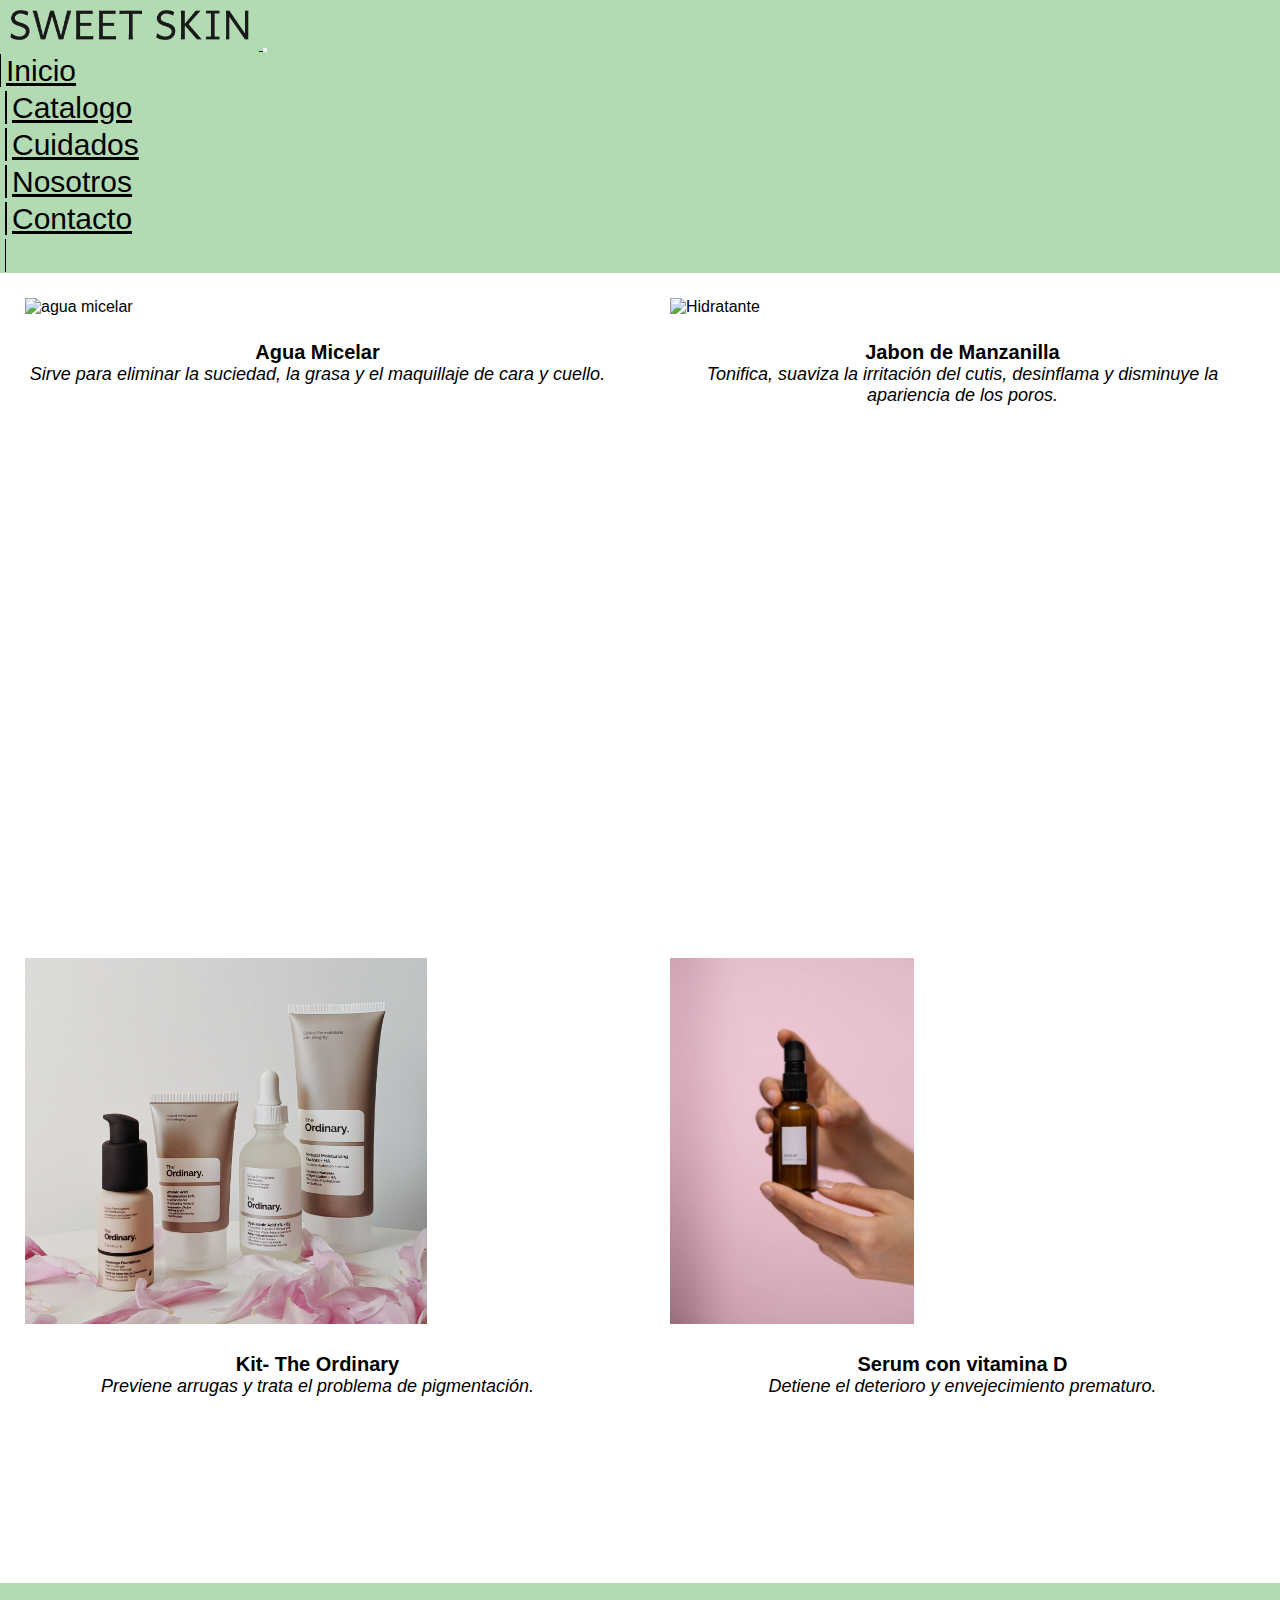
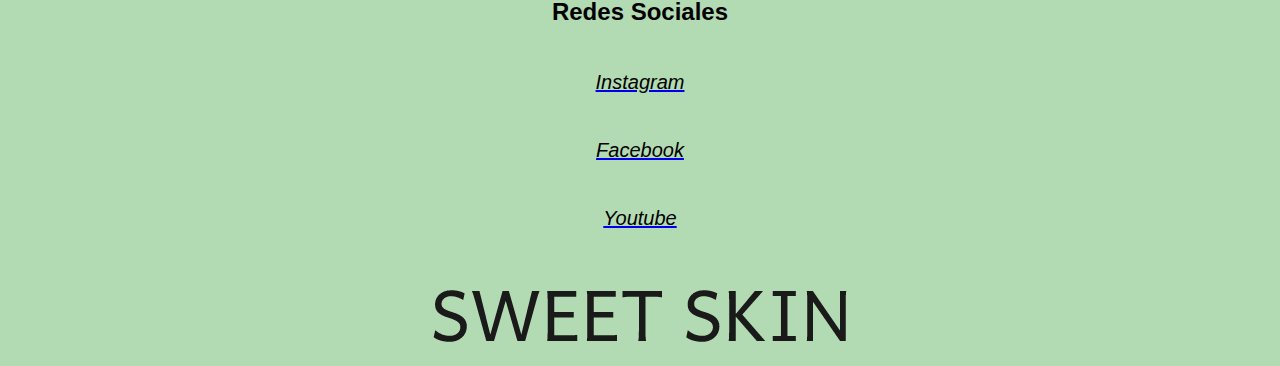
==== productos.html @ b247f7d4 "Add files via upload" ====
<!DOCTYPE html>
<html>

<head>
  <meta charset="utf-8">
  <meta name="viewport" content="width=device-width">
  <title>Sweet Skin</title>
  <link rel="icon" href="../imagenes/SS.png">
  
  <link rel="stylesheet" href="https://cdnjs.cloudflare.com/ajax/libs/font-awesome/6.1.1/css/all.min.css"
    integrity="sha512-KfkfwYDsLkIlwQp6LFnl8zNdLGxu9YAA1QvwINks4PhcElQSvqcyVLLD9aMhXd13uQjoXtEKNosOWaZqXgel0g=="
    crossorigin="anonymous" referrerpolicy="no-referrer" />

<!--Bootstrap-->
  <link href="https://cdn.jsdelivr.net/npm/bootstrap@5.1.3/dist/css/bootstrap.min.css" rel="stylesheet" integrity="sha384-1BmE4kWBq78iYhFldvKuhfTAU6auU8tT94WrHftjDbrCEXSU1oBoqyl2QvZ6jIW3" crossorigin="anonymous">
  <!--Aos-->
  <link href="https://unpkg.com/aos@2.3.1/dist/aos.css" rel="stylesheet">

  <link href="../Css/style.css" rel="stylesheet" type="text/css" />
  
</head>

<body>
  <header>
        

        <nav class="navbar navbar-expand-lg navbar-light menu">
          <div class="container-fluid">
            <a class="navbar-brand" href="#">
              <img src="../imagenes/logo.png" id="logo">
            </a>
            <button class="navbar-toggler responsive-bottom" type="button" data-bs-toggle="collapse" data-bs-target="#navbarNavAltMarkup" aria-controls="navbarNavAltMarkup" aria-expanded="false" aria-label="Toggle navigation">
              <span class="navbar-toggler-icon"></span>
            </button>
            <div class="collapse navbar-collapse reponsive.buttom" id="navbarNavAltMarkup">
              <div class="navbar-nav lista">
                <a class="nav-link item" aria-current="page" href="../index.html">Inicio</a>
                <a class="nav-link item" href="./productos.html">Catalogo</a>
                <a class="nav-link item" href="./cuidados.html">Cuidados</a>
                <a class="nav-link item" href="./Nosotros.html">Nosotros</a>
                <a class="nav-link item" href="./Contacto.html">Contacto</a>
              </div>
            </div>
          </div>
        </nav>
      </nav>

  </header>
  
  
  <main>
  <div class="content2">

    <!--Producto1-->
    <div class="card mb-3 producto">
      <img src="../imagenes/agua-micelar.jpg" class="card-img-top " alt="agua micelar">
      <div class="card-body name">
        
        <h1 class="card-title">Agua Micelar</h1>
        
        <p class="card-text">Sirve para eliminar la suciedad, la grasa y el maquillaje de cara y cuello.</p>
        
      </div>
    </div>

    <!--Producto2-->
    <div class="card mb-3 producto">
      <img src="../imagenes/jabon.jpg" class="card-img-top " alt="Hidratante">
      <div class="card-body name">
        <h1 class="card-title">Jabon de Manzanilla</h1>
    
        <p class="card-text">Tonifica, suaviza la irritación del cutis, desinflama y disminuye la apariencia de los poros.</p>
      </div>
    </div>

    <!--Producto 3-->
    <div class="card mb-3 producto">
      <img src="../imagenes/set-ordinary.jpg" class="card-img-top " alt="serum">
      <div class="card-body name">
        
        <h1 class="card-title">Kit- The Ordinary</h1>
    
        <p class="card-text">Previene arrugas y trata el problema de pigmentación.</p>
        
      </div>
    </div>
    
    <!--Producto 4-->
    <div class="card mb-3 producto">
      <img src="../imagenes/serum1.jpg" class="card-img-top " alt="Limpiador">
      <div class="card-body name">
        
        <h1 class="card-title">Serum con vitamina D</h1>

        <p class="card-text"> Detiene el deterioro y envejecimiento prematuro.</p>
        
      </div>
    </div>

  </div>
  

  </main>
   <footer>
    
    <div class="sitebelow" id="st1">
      <h2>Redes Sociales</h2>

      <div class="redes">
        <a href="https://www.instagram.com/accounts/login/?next=https%3A%2F%2Fwww.instagram.com%2F%3F__coig_login%3D1" target="blank">
          <i class="fa-brands fa-instagram"> 
            <p>
              Instagram
            </p>
          </i>
        </a>
        <a href="https://www.instagram.com/accounts/login/?next=https%3A%2F%2Fwww.instagram.com%2F%3F__coig_login%3D1" target="blank">
          <i class="fa-brands fa-facebook">
            <p>
              Facebook
            </p>
          </i>
        </a>
        
        <a href="https://www.instagram.com/accounts/login/?next=https%3A%2F%2Fwww.instagram.com%2F%3F__coig_login%3D1" target="_blank">
          <i class="fa-brands fa-youtube">
            <p>
              Youtube  
            </p>
          </i>         
        </a>
      </div>

    </div>
     
    <div class="logo1" id="l1">
        <img src="../imagenes/logo.png" id="logo1">
    </div>
  </footer>



  <script src="https://cdn.jsdelivr.net/npm/bootstrap@5.1.3/dist/js/bootstrap.bundle.min.js" integrity="sha384-ka7Sk0Gln4gmtz2MlQnikT1wXgYsOg+OMhuP+IlRH9sENBO0LRn5q+8nbTov4+1p" crossorigin="anonymous"></script>

  <!--Aos-->  
  <script src="https://unpkg.com/aos@2.3.1/dist/aos.js">  </script>
  <script>
    AOS.init();
  </script>

</body>

</html>
---- Css/style.css ----
* {
  margin: 0;
  padding: 0; 
  box-sizing: border-box;
}

body{

  font-family: sans-serif;
  display: block;
}
header{
  display: grid;
  width: 100%;
  margin: 0px;
  padding: 0px;
  grid-template-columns: 1fr;
  grid-template-rows: 1fr;
  grid-template-areas: "header";
  background-color: #b3dbb3; 
}


#logo{
  max-height: 30px;
  margin-top: 10px;
  margin-bottom: 10px;
  margin-right: 10px;
  margin-left: 10px;
}


.lista{
  font-size: 20px;
  text-decoration: none;
}
.item{
  padding: 0px 5px 0px 5px;
  font-size: 30px;
  color: black;
  border-right: 1px solid black;  
  border-left: 1px solid black;
  text-align: center;
}
.lista .item:hover{
  background-color: #E7E8D1;
}

.lista a:after{
  display: block;
  content: "";
  background-color: black;
  height: 3px;
  transform: scale(0,1);
  transform-origin: left;
  transition: transform .25s;
}

.lista a:hover:after{
  transform: scale(1,1);
}


@media only screen and (max-width: 992px){
  
  .item{
    border: none;
  }
}



.imagen{
  height: 100vh;
  background-position: center;
  object-fit: cover;
} 

.imagen:hover{
  transform: scale(1.1);
  box-shadow: 2px #636363;
}

.content{
  height: auto;
  width: 100%;
  margin-top: 0px 10px 5px 10px;
  background-color: white;

}
.principal{
  width: 100%;
  border-top: 2px solid #E7E8D1;
  padding: 10px ;
  background-image: url("../imagenes/serums2.jpg");
  background-size: cover;
  background-position: center;
  object-fit: contain;
  flex-wrap: nowrap;
}
.call{
  width: 80%;
  padding: 10px;
  float:center;
  background: rgb(240, 234, 220, 0.53);
  margin: auto;
}
.principal h1{
  font-size: 35px;
  color: black;
  width: inherit;
  padding: 5px;
  margin: 10px;
  text-align: center;
  text-transform: uppercase;
}

.principal p{
  text-align: center;
  font-size: 20px;
  height: 60%;
  width: 90%;
  padding: 10px;
  margin: 10px;
  color: black;
  text-decoration: none;
}
.types{
  padding: 5px;
  position: relative;
  background-color: white;
  display: grid;
  grid-template-columns: repeat(3,1fr);
  grid-gap: 10px;
}
.content h1{
  font-size: 35px;
  width: 100%;
  padding: 4px;
  margin: 10px;
  text-align: center;
  text-transform: uppercase;
  text-decoration: none;
}
.type{
  display: flex;
  justify-content: center;
  width: auto;
  flex-flow: row wrap;
  border: 1.5px solid black;
  border-radius: 30px;
  box-shadow: 2px 2px 2px 1px rgb(180, 180, 180);
}
.type img{
  height: 50%;
  padding: 20px;
  object-fit: cover;
  padding-bottom: 0px;
}

.info{
  padding: 5px;
  align-content: center;
}


.type h2{
  padding: 5px;
  margin: 0px 10px 0px 10px;
  text-align: center;
  text-decoration: none;
  color: black;
  font-size: 35px;
}
.type p{
  padding: 2px;
  margin: 1px;
  color: black;
  text-align: center;
  text-decoration: none;
  font-size: 20px;
}

#i4{
  border: 1px solid black;
}


@media only screen and (min-width:650px) and (max-width: 1000px){
  .types{
    display: grid;
    grid-template-columns: repeat(2,1fr);
  }
  .type p{
    overflow: scroll;
  }
  
}
@media only screen and (max-width: 650px){
  .types{
    display: grid;
    grid-template-columns: 1fr;
    grid-template-rows: repeat(3,1fr);
  }
}

footer{
  background-color: #b3dbb3;
  display: grid;
  grid-template-columns: 1fr;
  grid-template-rows: 1fr;
  width: 100%;
  padding: 10px;
  justify-content: center;
  text-align: center;
}

.sitebelow{
  color: black;
  position: relative;
  width: 100%;
  padding: 0px;
  top: 0px;
  margin-top: 5px;
  margin-bottom: 5px;
  display: block;
 
}
.sitebelow h2{
  text-align: center;
}
.redes{
  width: 100%;
  text-align: center;
  list-style: none;
  text-decoration: none;
  flex-direction: row;
}

.redes a i{
  text-decoration: none;
  color: white;
  height: 30px;
  margin: 5px;
  font-size: 40px;  
}
a i p{
  font-family: sans-serif;
  color:black;
  font-style:bolder;
  font-size: 20px;
  text-decoration: none;
  text-transform: normal;
}

.logo1{
  padding: 10px;
}
#logo1{
  text-align: center;
  max-width: 40%;
  
}

/**  Productos **/
.content2{
  margin: 0px;
  padding: 0px;
  display: grid;
  grid-template-columns: repeat(2,1fr);
  grid-template-rows: repeat(1, 1fr);
  grid-gap: 10px;
}

.producto{
  position: relative;
  margin: 10px;
  padding: 10px;
  border: none;
  justify-content: center;
  overflow: hidden;
  flex:none;
}
.producto img{
  height:60%;
  padding:0px;
  margin: 5px;
  object-fit: cover;
  flex-wrap: wrap;
}
.producto img:hover{
  transform:scale(1.1) ;
  transition: 0.9s;
}
.name{
  margin-top:20px;
}
.name p{
  text-align: center;
  font-style: italic;
  font-weight: 0.9px;
  font-size: 18px;
}
.name h1{
  font-size: 20px;
  font-weight: bolder;
  text-align: center;
}

@media only screen and (min-width:600px){
  .content2{
    grid-template-rows: repeat(2, 500px);
  }
}

@media only screen and (min-width:850px){
  .content2{
    grid-template-rows: repeat(2, 650px);
  }
}

@media only screen and (min-width:1400px){
  .content2{
    grid-template-rows: repeat(2, 800px);
  }
}

/*** Cuidados ***/

.boxes{
  margin: 0px;
  padding: 0px;
  display: grid;
  grid-template-rows: 1fr, 1fr, 1fr;
  
}

.content3 h1{
  font-size: 40px;
  text-align: center;
  margin-top: 10px;
}
.boxes h2{
  font-size: 30px;
  text-align: center;
  padding: 10px;
}
.boxes .text{
  padding: 30px;
  margin: auto;
  width: inherit;
}

.text p{
  font-size: 18px;
  max-height: 50%;
  overflow: scroll;
}
.text p::-webkit-scroll bar{
  width: 30px;
  color: rgb(0, 0, 0);
}

.R1{
  padding: 0px;
  display: grid;
  grid-template-columns: repeat(2,50%);
}
.boxes p{
  font-size: 18px;
  margin: 2px;
}


.R2{
  display: grid;
  grid-template-columns: repeat(2,50%);
}
.R3{
  display: grid;
  grid-template-columns: repeat(2,50%);
}

.consejo-img img{
  width: 90%;
  height: 100%;
  object-fit: contain;
  padding: 20px;
  flex-wrap:wrap;
}
@media only screen and (max-width:768px){
  .text p{
    max-height: 200px;
  }
  .content3 div{
    grid-template-columns: 1fr;
    grid-template-rows: repeat(2,1fr);
  }
}
/*** Nosotros ***/
.content4{
  background-color: white;
  padding: 50px;
  
}
.box-info{
  display: grid;
  width: inherit;
  grid-template-columns: repeat(2,50%);
  background-image: linear-gradient(to left,#E7E8D1, #D5F2BB);
  border: 2px solid black;
  margin: auto;
  top: 50px;
  bottom: 50px;
}
.presentacion{
  height: inherit;
  margin: auto;
}
#in1{
  height: 90%;
  width: 100%;
  margin: auto;
  padding: 10px;
  object-fit: cover;
}
.presentacion h1{
  font-size: 40px;
  color: black;
  margin: 5px;
  text-align: center;
}
.presentacion p{
  position: relative;
  color: black;
  text-align: center;
  font-size: 20px;
  margin: 15px;
}

.presentacion p::-webkit-scroll bar{
  width: 10px;
  color: rgb(51, 51, 51, 0.53);
}

@media only screen and (max-width:700px){
  content4{
    display: grid;
    grid-template-columns: 1fr;
    grid-template-rows: 1fr;
    height: inherit;
  } 
}
@media only screen and (max-width: 500px){
  .box-info{
    grid-template-columns: 1fr;
    grid-template-rows: 1fr, 1fr;
  }
}

/*** Contacto ***/

.content5{
  width: 100%;
  margin: 0px;
  background-color: white;
  border-top: 2px solid #E7E8D1;
  float:center;
}
.logo-back{
  height: 500px;
  margin-top: 0px;
  margin-bottom: 10px;
  background-image:url("../imagenes/jabones.jpg");
  background-position:center;
  display: grid;
  grid-area: "imagen-logo";
  padding: 30px;
}

.logo-back .logo2{
  max-width:50%;
  font-size: 50px;
  text-align: center;
  padding: 4px;
  margin: auto;
}
.contact{
  display: block;
  width: 50%;
  margin:auto;
  margin-bottom: 10px;
  padding: 10px;
  border: 1px solid #1c1c1c;
  border-radius: 30px;
  background-color: rgb(240, 234, 220, 0.53);
  text-align: center;
}
.contact h1{
  width: 100%;
  height: inherit;
  font-size: 30px;
}




.contact p{
  width: 100%;
  font-style: italic;
  font-size: 18px;
  margin: 5px;
}

form{
  margin: 3px;
  width: 100%;
  padding: 5px;
  text-align: center;
}
form label{
  font-size: 20px;
}
textarea{
  min-height: 100px;
  max-height: 200px;
  width:100%;
  background: none;
  border: 1px solid #1c1c1c;
}
.form-control{
  font-size: 20px;
  float: center;
  width: 70%;
  margin:auto;
  background: none;
  border:none;
  border-bottom: 2px solid #1c1c1c;
  box-shadow: 2px 1px 2px 1px  #1c1c1c;
}
form h2{
  font-size: 20px;
}
.boton{
  display: block;
  width: 100%;
  padding: 3px;
  font-size: 18px;
  margin:auto;
  border: 1px solid black;
  background-color: #D7E6B1;
  box-shadow: 2px 2px 2px #1c1c1c;
  cursor:pointer;
}
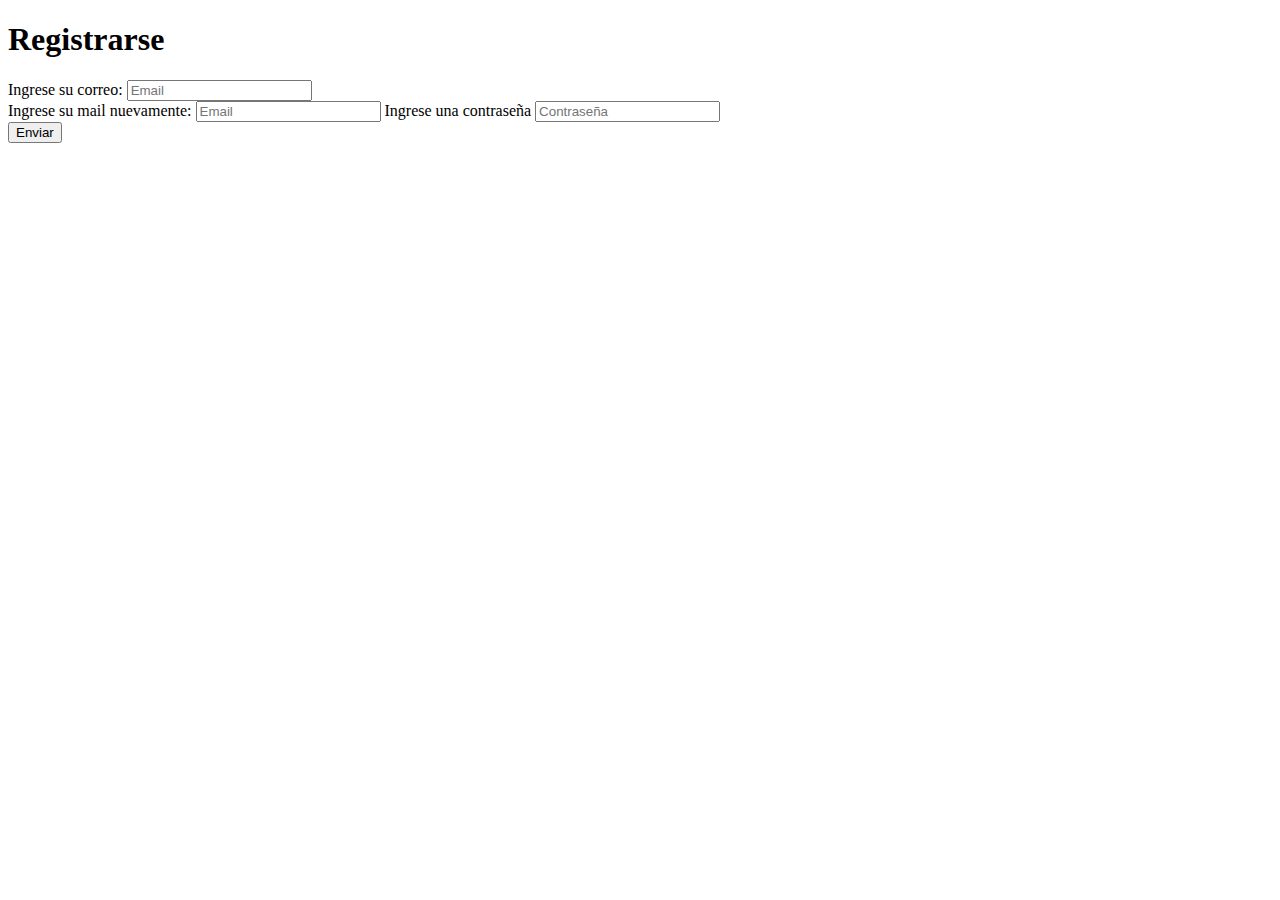
==== commit 2c1b0a3f: "html_sesion" ====
--- a/productos.html
+++ b/productos.html
@@ -1,153 +1,46 @@
 <!DOCTYPE html>
-<html>
+<!DOCTYPE html>
+<html lang="es">
 
 <head>
   <meta charset="utf-8">
   <meta name="viewport" content="width=device-width">
-  <title>Sweet Skin</title>
-  <link rel="icon" href="../imagenes/SS.png">
-  
-  <link rel="stylesheet" href="https://cdnjs.cloudflare.com/ajax/libs/font-awesome/6.1.1/css/all.min.css"
-    integrity="sha512-KfkfwYDsLkIlwQp6LFnl8zNdLGxu9YAA1QvwINks4PhcElQSvqcyVLLD9aMhXd13uQjoXtEKNosOWaZqXgel0g=="
-    crossorigin="anonymous" referrerpolicy="no-referrer" />
+  <title>replit</title>
+  <link href="style.css" rel="stylesheet" type="text/css" />
 
-<!--Bootstrap-->
+  <!--Bootstrap-->
   <link href="https://cdn.jsdelivr.net/npm/bootstrap@5.1.3/dist/css/bootstrap.min.css" rel="stylesheet" integrity="sha384-1BmE4kWBq78iYhFldvKuhfTAU6auU8tT94WrHftjDbrCEXSU1oBoqyl2QvZ6jIW3" crossorigin="anonymous">
-  <!--Aos-->
-  <link href="https://unpkg.com/aos@2.3.1/dist/aos.css" rel="stylesheet">
-
-  <link href="../Css/style.css" rel="stylesheet" type="text/css" />
   
 </head>
 
 <body>
-  <header>
-        
+  <main>
 
-        <nav class="navbar navbar-expand-lg navbar-light menu">
-          <div class="container-fluid">
-            <a class="navbar-brand" href="#">
-              <img src="../imagenes/logo.png" id="logo">
-            </a>
-            <button class="navbar-toggler responsive-bottom" type="button" data-bs-toggle="collapse" data-bs-target="#navbarNavAltMarkup" aria-controls="navbarNavAltMarkup" aria-expanded="false" aria-label="Toggle navigation">
-              <span class="navbar-toggler-icon"></span>
-            </button>
-            <div class="collapse navbar-collapse reponsive.buttom" id="navbarNavAltMarkup">
-              <div class="navbar-nav lista">
-                <a class="nav-link item" aria-current="page" href="../index.html">Inicio</a>
-                <a class="nav-link item" href="./productos.html">Catalogo</a>
-                <a class="nav-link item" href="./cuidados.html">Cuidados</a>
-                <a class="nav-link item" href="./Nosotros.html">Nosotros</a>
-                <a class="nav-link item" href="./Contacto.html">Contacto</a>
-              </div>
-            </div>
-          </div>
-        </nav>
-      </nav>
+    <div class="contact">
 
-  </header>
-  
-  
-  <main>
-  <div class="content2">
-
-    <!--Producto1-->
-    <div class="card mb-3 producto">
-      <img src="../imagenes/agua-micelar.jpg" class="card-img-top " alt="agua micelar">
-      <div class="card-body name">
-        
-        <h1 class="card-title">Agua Micelar</h1>
-        
-        <p class="card-text">Sirve para eliminar la suciedad, la grasa y el maquillaje de cara y cuello.</p>
-        
+      <h1>Registrarse</h1>
+    <form action="" method="post" enctype="text/plain">
+      <div class="mb-3">      
+        <label for="exampleFormControlInput1" class="form-label"> Ingrese su correo:</label>
+        <input class="form-control" type="email" name="fullname" placeholder="Email">
       </div>
-    </div>
-
-    <!--Producto2-->
-    <div class="card mb-3 producto">
-      <img src="../imagenes/jabon.jpg" class="card-img-top " alt="Hidratante">
-      <div class="card-body name">
-        <h1 class="card-title">Jabon de Manzanilla</h1>
+      <div class="mb-3">
+        <label for="exampleFormControlInput1" class="form-label">Ingrese su mail nuevamente:</label>
+        <input type="email" class="form-control" id="exampleFormControlInput1" placeholder="Email">
+        <label for="exampleFormControlInput1" class="form-label">Ingrese una contraseña</label>
+        <input type="password" class="form-control" id="exampleFormControlInput1" placeholder="Contraseña">
+      </div>
+      
+      <input type="submit" class="boton" value="Enviar"/> 
     
-        <p class="card-text">Tonifica, suaviza la irritación del cutis, desinflama y disminuye la apariencia de los poros.</p>
-      </div>
-    </div>
-
-    <!--Producto 3-->
-    <div class="card mb-3 producto">
-      <img src="../imagenes/set-ordinary.jpg" class="card-img-top " alt="serum">
-      <div class="card-body name">
-        
-        <h1 class="card-title">Kit- The Ordinary</h1>
+    </form>
     
-        <p class="card-text">Previene arrugas y trata el problema de pigmentación.</p>
-        
-      </div>
-    </div>
-    
-    <!--Producto 4-->
-    <div class="card mb-3 producto">
-      <img src="../imagenes/serum1.jpg" class="card-img-top " alt="Limpiador">
-      <div class="card-body name">
-        
-        <h1 class="card-title">Serum con vitamina D</h1>
-
-        <p class="card-text"> Detiene el deterioro y envejecimiento prematuro.</p>
-        
-      </div>
-    </div>
-
-  </div>
+      </main>
+  <script src="script1.js"></script>
+  <script src="script.js"></script>
   
 
-  </main>
-   <footer>
-    
-    <div class="sitebelow" id="st1">
-      <h2>Redes Sociales</h2>
-
-      <div class="redes">
-        <a href="https://www.instagram.com/accounts/login/?next=https%3A%2F%2Fwww.instagram.com%2F%3F__coig_login%3D1" target="blank">
-          <i class="fa-brands fa-instagram"> 
-            <p>
-              Instagram
-            </p>
-          </i>
-        </a>
-        <a href="https://www.instagram.com/accounts/login/?next=https%3A%2F%2Fwww.instagram.com%2F%3F__coig_login%3D1" target="blank">
-          <i class="fa-brands fa-facebook">
-            <p>
-              Facebook
-            </p>
-          </i>
-        </a>
-        
-        <a href="https://www.instagram.com/accounts/login/?next=https%3A%2F%2Fwww.instagram.com%2F%3F__coig_login%3D1" target="_blank">
-          <i class="fa-brands fa-youtube">
-            <p>
-              Youtube  
-            </p>
-          </i>         
-        </a>
-      </div>
-
-    </div>
-     
-    <div class="logo1" id="l1">
-        <img src="../imagenes/logo.png" id="logo1">
-    </div>
-  </footer>
-
-
-
-  <script src="https://cdn.jsdelivr.net/npm/bootstrap@5.1.3/dist/js/bootstrap.bundle.min.js" integrity="sha384-ka7Sk0Gln4gmtz2MlQnikT1wXgYsOg+OMhuP+IlRH9sENBO0LRn5q+8nbTov4+1p" crossorigin="anonymous"></script>
-
-  <!--Aos-->  
-  <script src="https://unpkg.com/aos@2.3.1/dist/aos.js">  </script>
-  <script>
-    AOS.init();
-  </script>
 
 </body>
 
-</html>+</html>
